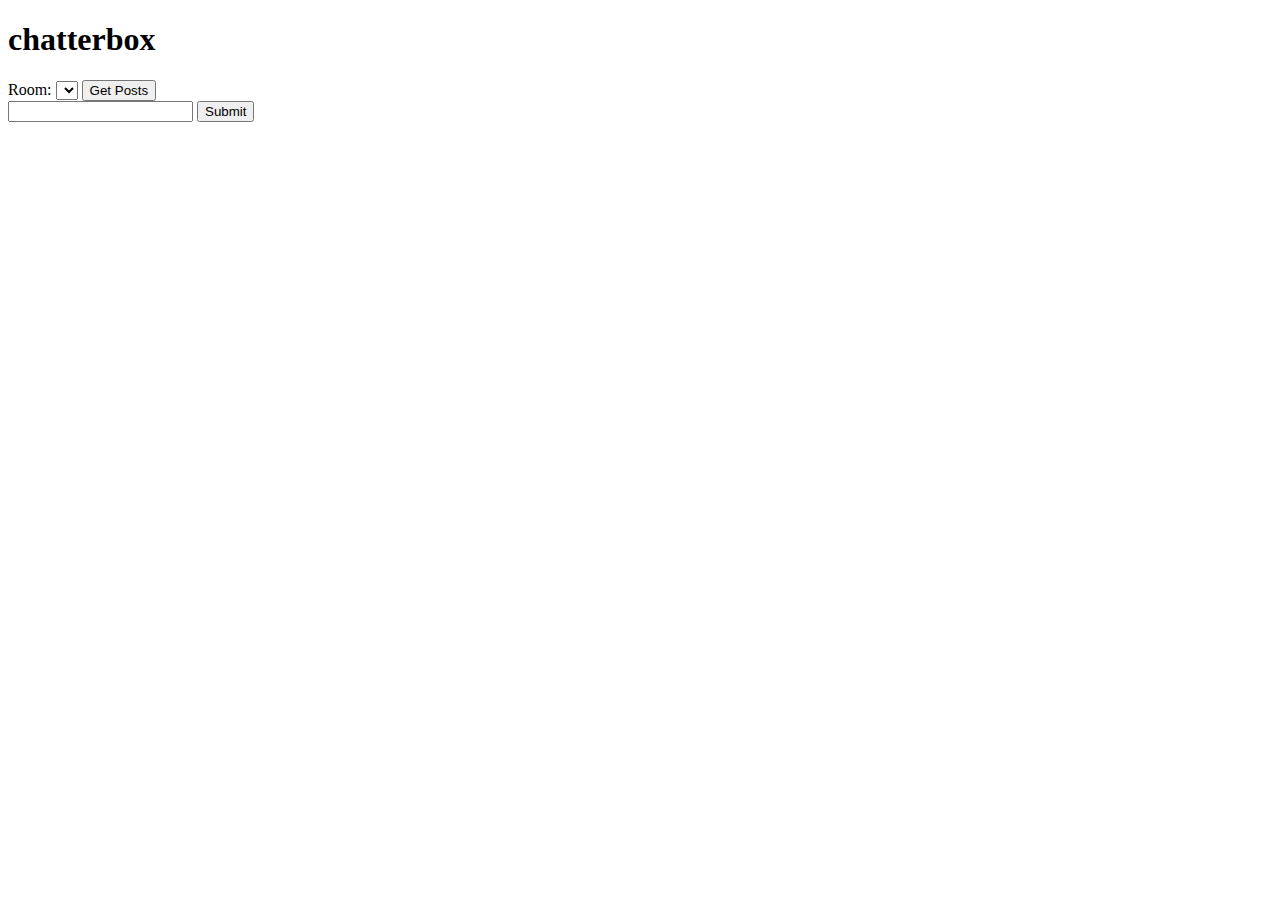
==== client/index.html @ 76df6aae "completed send and fetch" ====
<!doctype html>
<html>
  <head>
    <meta charset="utf-8">
    <title>chatterbox</title>
    <link rel="stylesheet" href="styles/styles.css">

    <!-- dependencies -->
    <script src="bower_components/jquery/dist/jquery.js"></script>
    <script>
      // YOU DO NOT NEED TO EDIT THIS CODE
      if (!/(&|\?)username=/.test(window.location.search)) {
        var newSearch = window.location.search;
        if (newSearch !== '' & newSearch !== '?') {
          newSearch += '&';
        }
        newSearch += 'username=' + (prompt('What is your name?') || 'anonymous');
        window.location.search = newSearch;
      }
    </script>
    <!-- your scripts -->
    <script src="env/config.js"></script>
    <script src="scripts/app.js"></script>
  </head>
  <body>

    
  <div id="main">
    <h1>chatterbox</h1>
      <!-- Your HTML goes here! -->
    <div class="spinner">
      <!-- <img src="images/spiffygif_46x46.gif"> -->
    </div>
    <div id="rooms">
      Room:
      <select id="roomSelect">
      </select>
      <button class="getposts">Get Posts</button>
    </div>
<!--     <form action="#" id="send" method="post">
 -->      <input type="text" name="message" id="message"/>
      <input type="submit" name="submit" class="submit"/>
<!--     </form>
 -->    <div id="chats"></div>
  </div>
  
  
  </body>
</html>
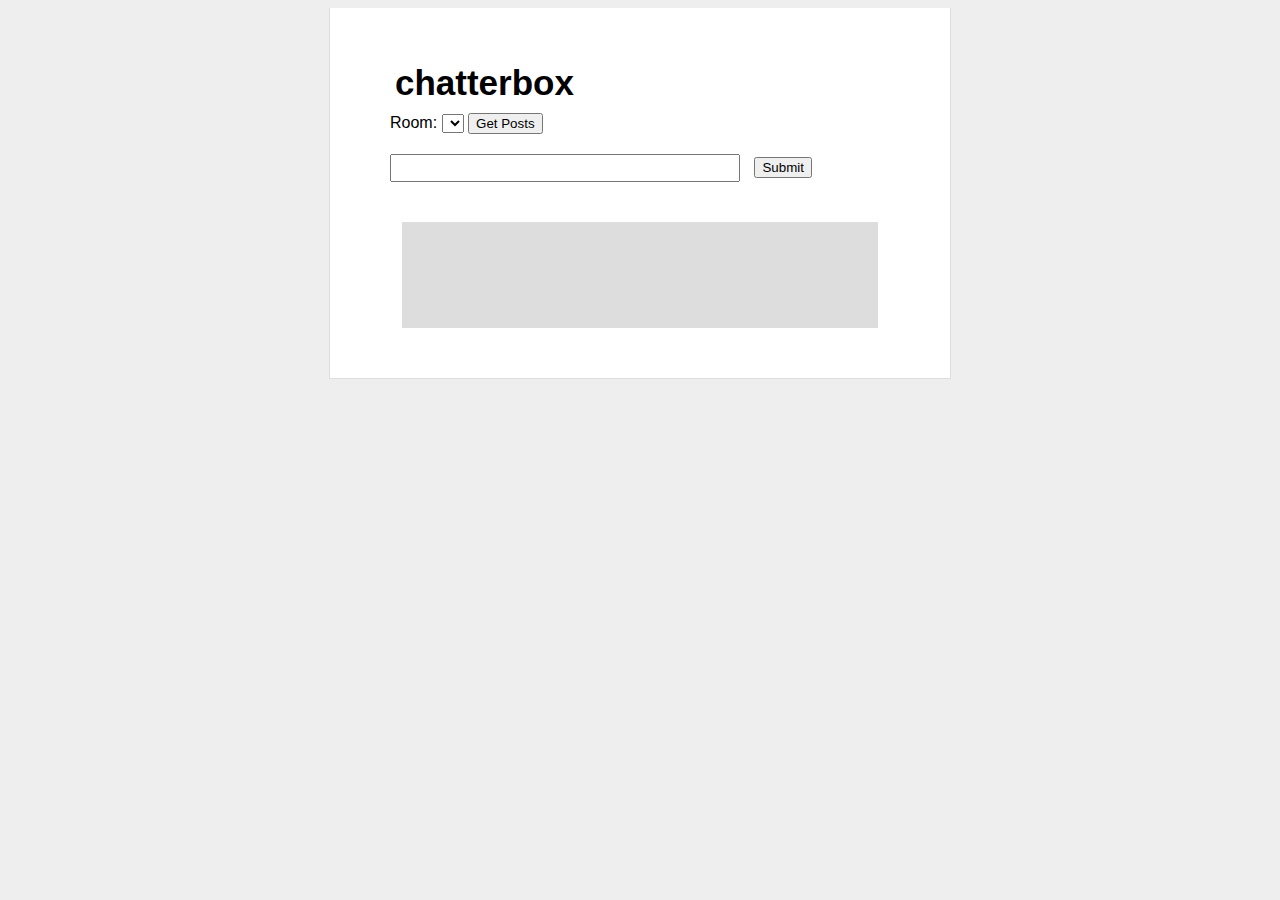
==== commit d4ac919f: "passed first event test" ====
--- a/client/index.html
+++ b/client/index.html
@@ -7,6 +7,7 @@
 
     <!-- dependencies -->
     <script src="bower_components/jquery/dist/jquery.js"></script>
+    <script src="bower_components/underscore/underscore.js"></script>
     <script>
       // YOU DO NOT NEED TO EDIT THIS CODE
       if (!/(&|\?)username=/.test(window.location.search)) {
@@ -24,7 +25,7 @@
   </head>
   <body>
 
-    
+
   <div id="main">
     <h1>chatterbox</h1>
       <!-- Your HTML goes here! -->
@@ -37,13 +38,13 @@
       </select>
       <button class="getposts">Get Posts</button>
     </div>
-<!--     <form action="#" id="send" method="post">
- -->      <input type="text" name="message" id="message"/>
+    <form action="#" id="send" method="post">
+      <input type="text" name="message" id="message"/>
       <input type="submit" name="submit" class="submit"/>
-<!--     </form>
- -->    <div id="chats"></div>
+    </form>
+ <div id="chats"></div>
   </div>
-  
-  
+
+
   </body>
 </html>
--- a/client/styles/styles.css
+++ b/client/styles/styles.css
@@ -0,0 +1,99 @@
+body {
+    background: #eee;
+    text-align: center;
+    padding: 0 25px;
+    font-family: arial, sans-serif;
+}
+
+#main {
+    width: 500px;
+    margin: auto;
+    text-align: left;
+    background: white;
+    padding: 50px 60px;
+    border: solid #ddd;
+    border-width: 0 1px 1px 1px;
+}
+
+#main h1 {
+    margin-top: 0;
+    font-size: 35px;
+    margin-bottom: 5px;
+    padding: 5px;
+}
+
+#main h1 span {
+    font-style:italic;
+}
+
+#main ul {
+    padding-left: 20px;
+}
+
+#main .error {
+    border: 1px solid red;
+    background: #FDEFF0;
+    padding: 20px;
+}
+
+#main .success {
+    margin-top: 25px;
+}
+
+#main .success code {
+    font-size: 12px;
+    color: green;
+    line-height: 13px;
+}
+
+#chats {
+    width: 350px;
+    margin: auto;
+    text-align: left;
+    background: #ddd;
+    padding: 50px 60px;
+    border: solid #ddd;
+    border-width: 1 1px 1px 1px;
+}
+
+form {
+    padding: 20px;
+    padding-left: 0;
+    margin-bottom: 20px;
+}
+
+form input[type=text] {
+    margin-right: 10px;
+    width: 70%;
+    font-size: 12px;
+    padding: 5px;
+}
+
+.chat {
+    padding: 5px;
+    margin-bottom: 5px;
+    background-color: #eee;
+}
+
+.chat .username {
+    font-weight: 800;
+}
+
+.chat:hover {
+    background-color: #ddd;
+}
+
+.spinner {
+    float: right;
+    height: 46px;
+    margin-bottom: 5px;
+}
+
+.spinner img {
+    padding: 10px;
+}
+
+.friend {
+    color: #fff;
+    background-color: #0090da;
+}
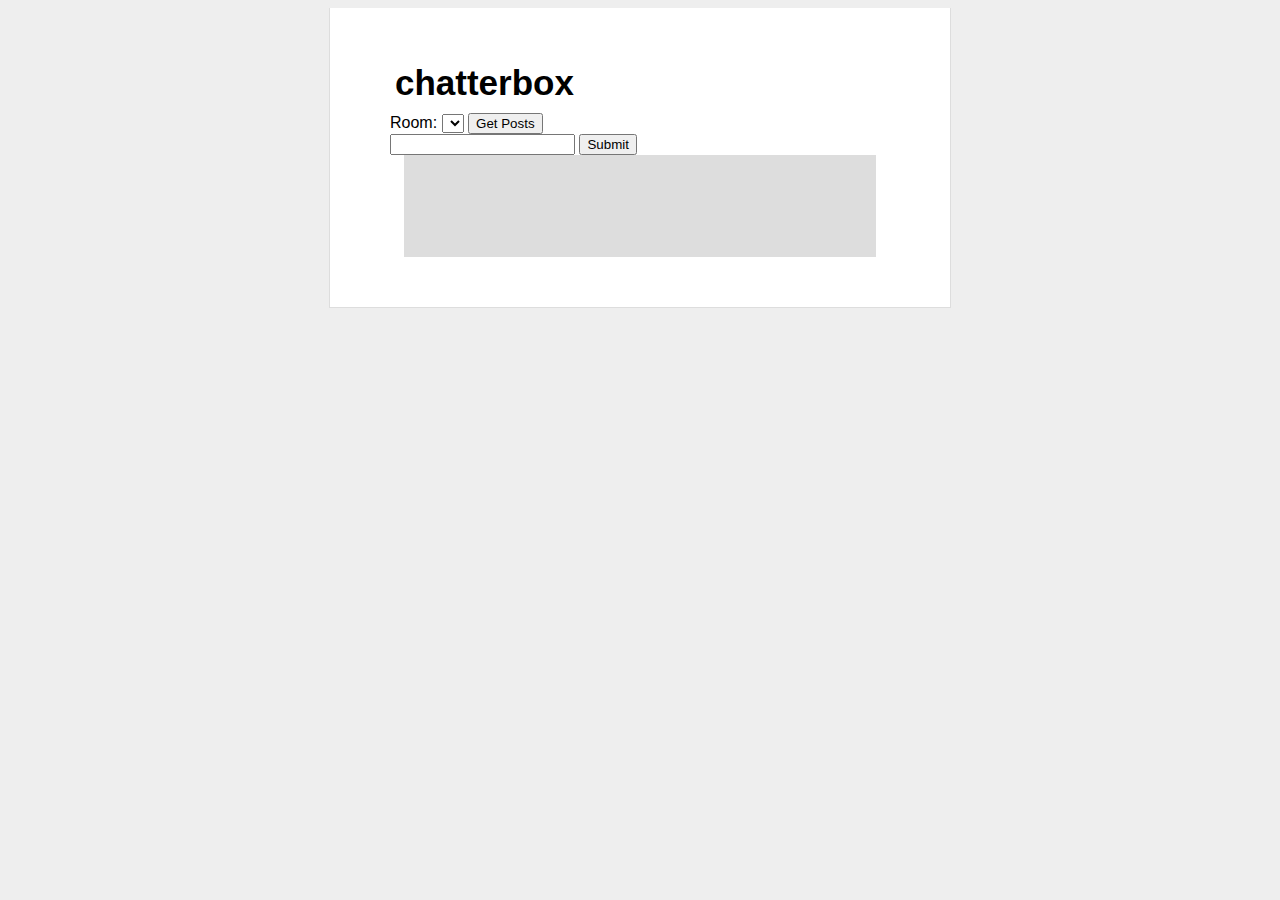
==== commit 9cdc23b6: "completed chatterbox" ====
--- a/client/index.html
+++ b/client/index.html
@@ -36,13 +36,14 @@
       Room:
       <select id="roomSelect">
       </select>
+    </span>
       <button class="getposts">Get Posts</button>
     </div>
-    <form action="#" id="send" method="post">
-      <input type="text" name="message" id="message"/>
+<!--     <form action="#" id="send" method="post">
+ -->      <input type="text" name="message" id="message"/>
       <input type="submit" name="submit" class="submit"/>
-    </form>
- <div id="chats"></div>
+<!--     </form>
+ --> <div id="chats"></div>
   </div>
 
 
--- a/client/styles/styles.css
+++ b/client/styles/styles.css
@@ -53,7 +53,15 @@
     background: #ddd;
     padding: 50px 60px;
     border: solid #ddd;
-    border-width: 1 1px 1px 1px;
+    border-width: 1px 1px 1px 1px;
+}
+
+#chat {
+    padding: 5px;
+    margin-bottom: 5px;
+    background-color: #eee;
+    border: solid white;
+    border-width: 1px 1px 1px 1px;
 }
 
 form {
@@ -67,12 +75,6 @@
     width: 70%;
     font-size: 12px;
     padding: 5px;
-}
-
-.chat {
-    padding: 5px;
-    margin-bottom: 5px;
-    background-color: #eee;
 }
 
 .chat .username {
